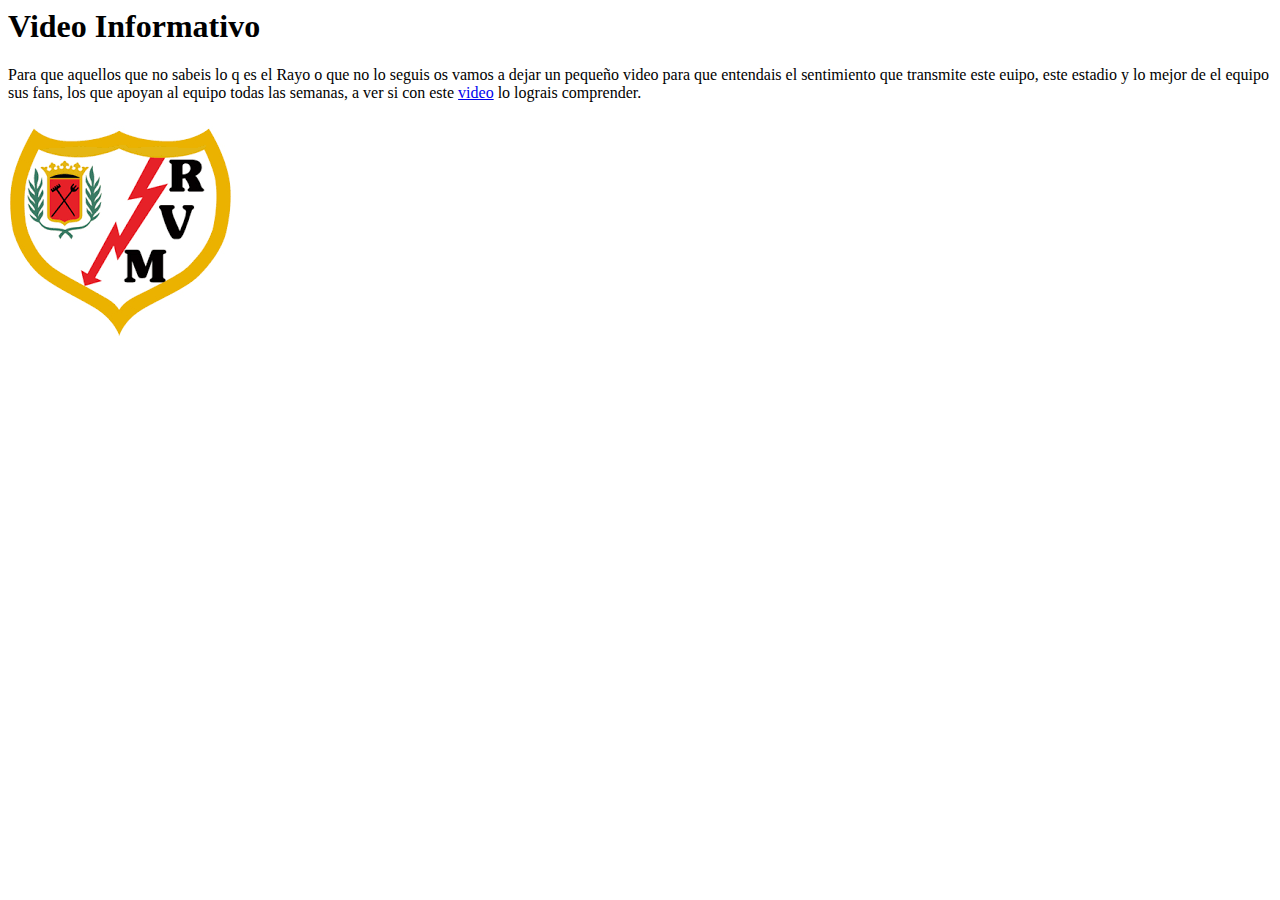
==== RAYITO 2.html @ 08bdeb2a "Add files via upload" ====
<html>
  <head>
    <title>Video Informativo</title>
  </head>
  <body>
    <h1>Video Informativo</h1>
    Para que aquellos que no sabeis lo q es el Rayo o que no lo seguis os vamos a dejar un pequeño video para que entendais el sentimiento que transmite este euipo, este estadio y lo mejor de el equipo sus fans, los que apoyan al equipo todas las semanas, a ver si con este <a href="https://youtu.be/nwjBxsjmb2w?si=fsbgkZcMUuDP_CbI"> video</a> lo lograis comprender.
    <br></br>
    <img src="[data-uri]" >
  </body>
</html>
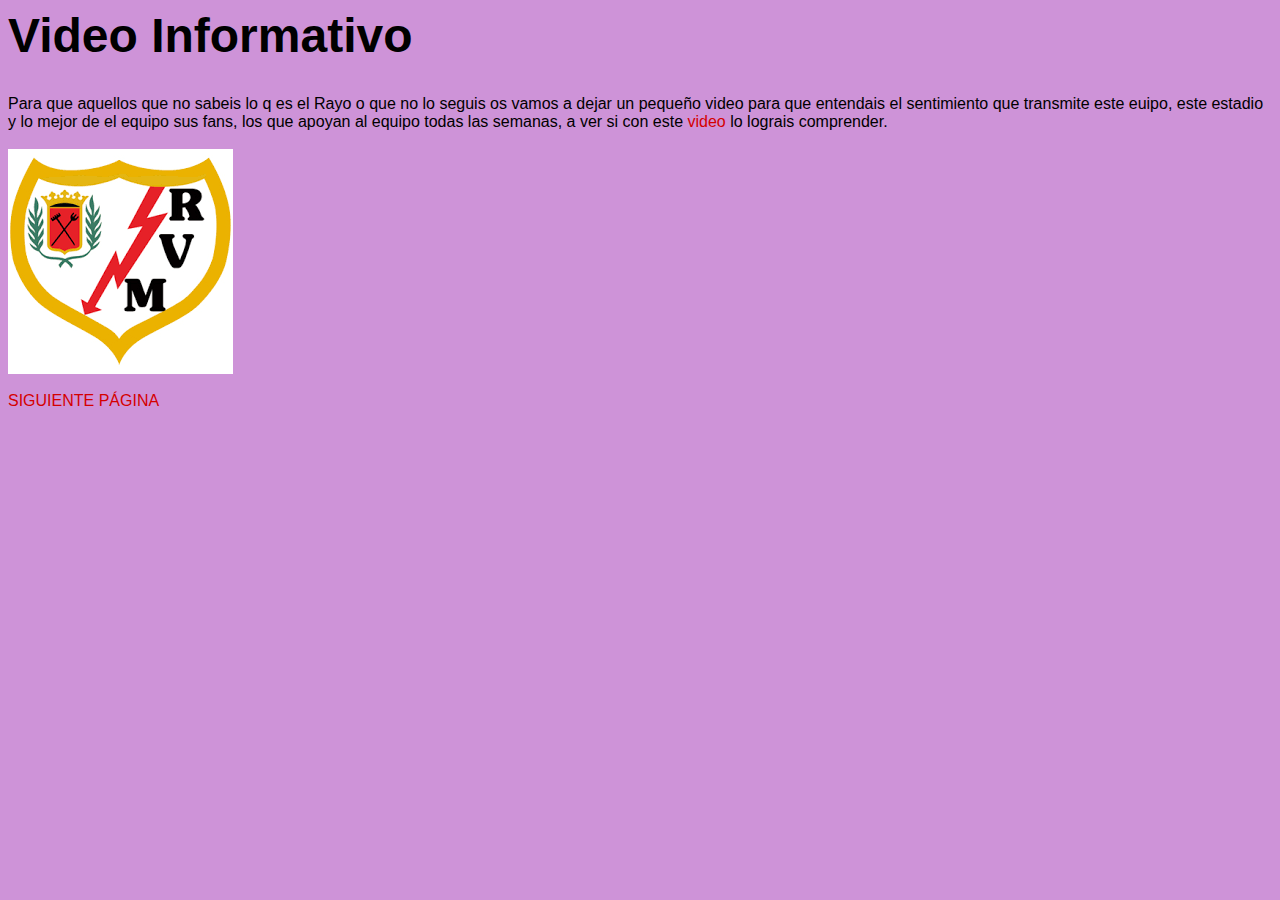
==== commit c10a5e77: "Update RAYITO 2.html" ====
--- a/RAYITO 2.html
+++ b/RAYITO 2.html
@@ -1,13 +1,31 @@
 <html>
   <head>
     <title>Video Informativo</title>
+<style>
+      body {
+    background-color: #CE93D8;
+}
+p {
+    color: #304FFE;
+}
+h1 {
+    font-size: 48px;
+}
+a {
+    text-decoration: none;
+    color: #D50000;
+}
+body {
+    font-family: Arial, sans-serif;
+}
+      </style>
   </head>
   <body>
     <h1>Video Informativo</h1>
     Para que aquellos que no sabeis lo q es el Rayo o que no lo seguis os vamos a dejar un pequeño video para que entendais el sentimiento que transmite este euipo, este estadio y lo mejor de el equipo sus fans, los que apoyan al equipo todas las semanas, a ver si con este <a href="https://youtu.be/nwjBxsjmb2w?si=fsbgkZcMUuDP_CbI"> video</a> lo lograis comprender.
     <br></br>
     <img src="[data-uri]" >
+    <br></br>
+  <A href="RAYITO 4.html">SIGUIENTE PÁGINA </A></blockquote>
   </body>
 </html>
-
-
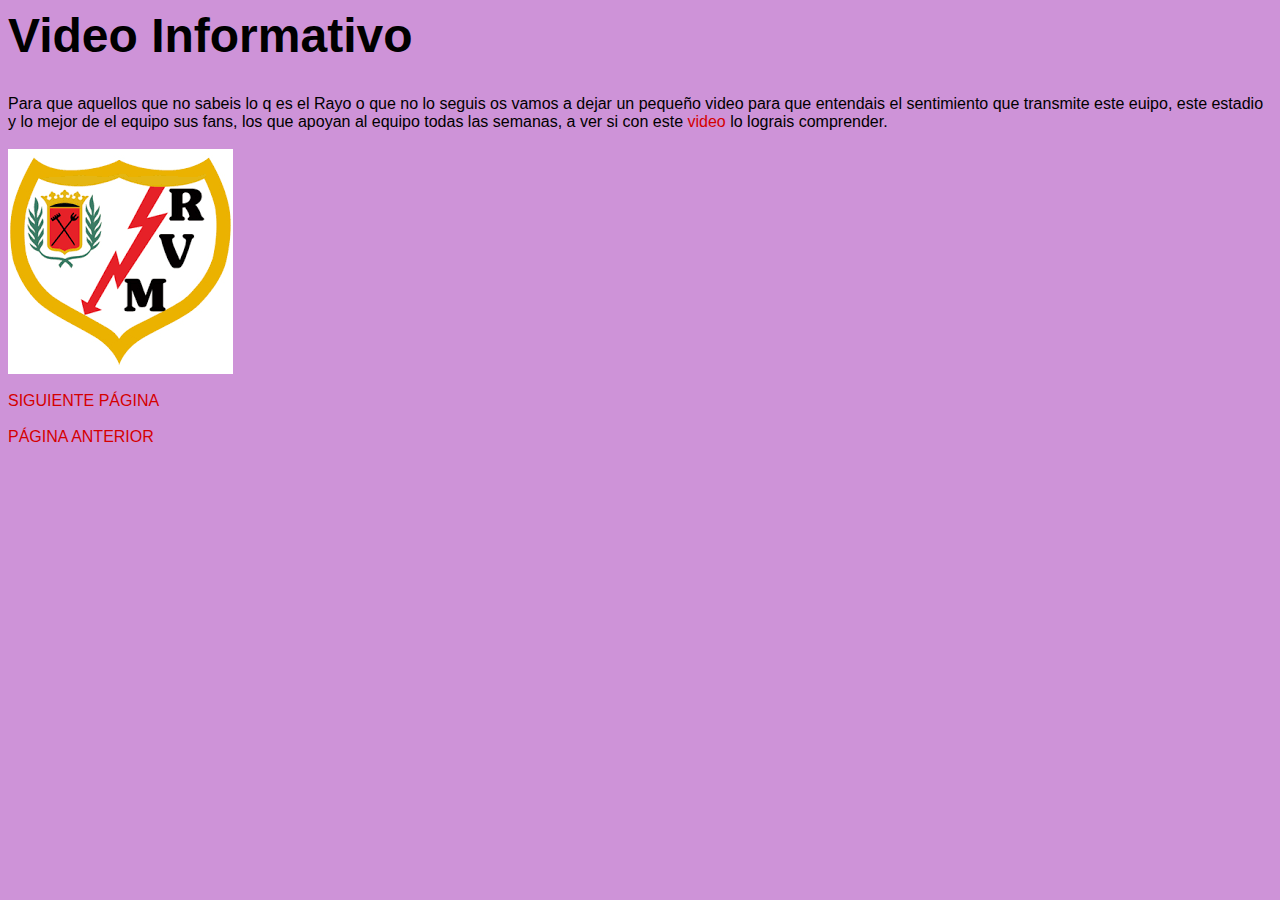
==== commit 0470414a: "Update RAYITO 2.html" ====
--- a/RAYITO 2.html
+++ b/RAYITO 2.html
@@ -27,5 +27,7 @@
     <img src="[data-uri]" >
     <br></br>
   <A href="RAYITO 4.html">SIGUIENTE PÁGINA </A></blockquote>
+    <br></br>
+      <A href="index.html">PÁGINA ANTERIOR </A></blockquote> 
   </body>
 </html>
